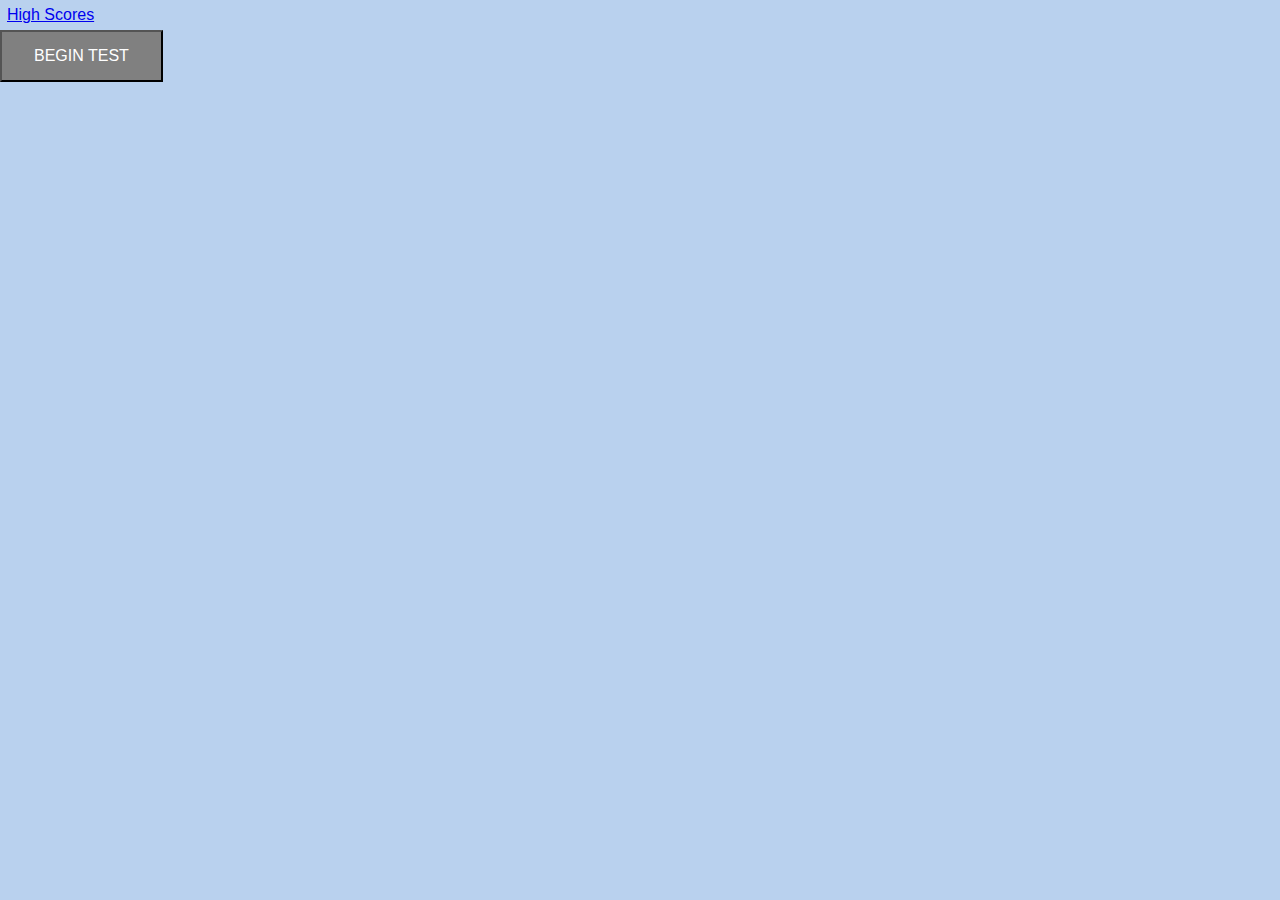
==== index.html @ 31cf2ca4 "Basic Framework for a test with three different states." ====
<!DOCTYPE html>
<html lang="en">

<head>
  <meta charset="UTF-8">
  <meta name="viewport" content="width=device-width, initial-scale=1.0">
  <title>Timed Quiz</title>
  <link rel="stylesheet" href="./assets/css/reset.css" />
  <link rel="stylesheet" type="text/css" href="./assets/css/style.css">
</head>

<body>
  <div class="container start">

      <a class="scores" href="#scores">High Scores</a>

  <h1 class="time"></h1>

      <button>BEGIN TEST</button>
</div>

  <script src="./assets/js/script.js"></script>
</body>

</html>
---- assets/css/style.css ----
button {
  background-color: gray;
  display: block;
  margin: auto auto;
  color: white;
  padding: 15px 32px;
  text-align: center;
  text-decoration: none;
  display: inline-block;
  font-size: 16px;

}
.scores{
  float: left;
  margin: 5px 5px;
  padding: 2px;


}

.start {
  background-color:#b9d1ee;
  height: 100vh;
  color: #bebebe;
 
}

.test {

  background-color: #d3d3d3;
  color: black;
  height: 100vh;

}

.end {
  background-color: #5f3f75;
  color: white;
  height: 100vh;

}

.time{
  text-align:right;
}

.scores {
  width: 100%;
}
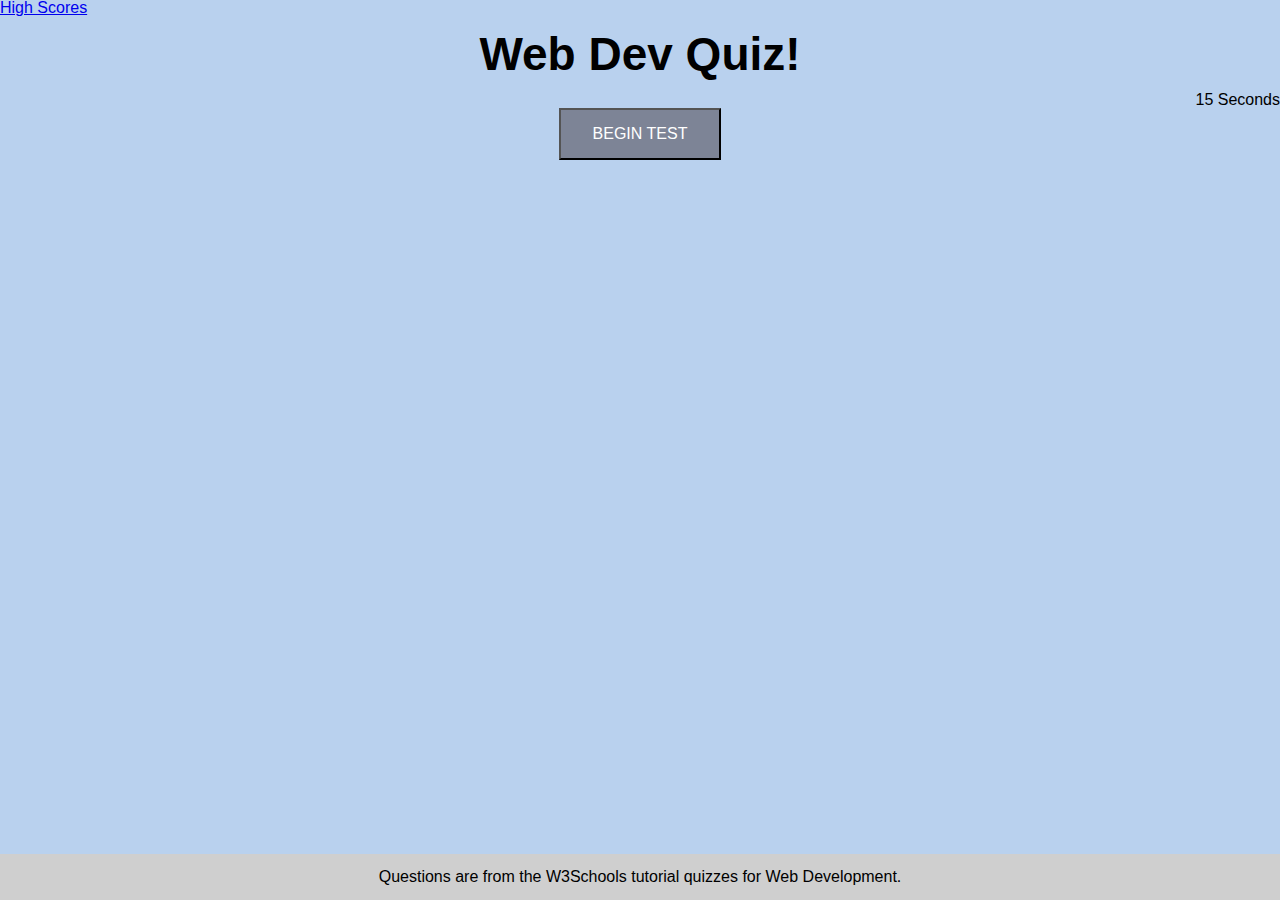
==== commit 488c81ce: "Finished test and added scores page" ====
--- a/index.html
+++ b/index.html
@@ -12,12 +12,28 @@
 <body>
   <div class="container start">
 
-      <a class="scores" href="#scores">High Scores</a>
+    <a href="./scores.html">High Scores</a>
 
-  <h1 class="time"></h1>
+    <h1 class=header>Web Dev Quiz!</h1>
 
-      <button>BEGIN TEST</button>
-</div>
+    <div class="time"></div>
+
+    <button>BEGIN TEST</button>
+
+    <div class="testBox">
+      <div class="question"></div>
+      <div class="answer1" id="answer1"></div>
+      <div class="answer2"></div>
+      <div class="answer3"></div>
+      <div class="answer4"></div>
+      <h1 class="currentScore"> </h1>
+    </div>
+
+  </div>
+  <div class="footer">
+    <p> Questions are from the W3Schools tutorial quizzes for Web Development.</p>
+  </div>
+
 
   <script src="./assets/js/script.js"></script>
 </body>
--- a/assets/css/style.css
+++ b/assets/css/style.css
@@ -1,50 +1,147 @@
+button {
+  background-color: rgb(125, 132, 150);
+  color: white;
+  display: flex;
+  flex-direction: column;
+  margin: auto auto;
+  padding: 15px 32px;
+  font-size: 16px;
 
-button {
-  background-color: gray;
+}
+
+.header {
+  padding: 15px 32px;
+  text-align: center;
+  color: black;
+  font-size: 46px;
+  margin: auto auto;
+}
+
+.scores {
+  float: left;
+  margin: 5px 5px;
+  padding: 2px;
+  width: 100%;
+}
+
+.start {
+  background-color: #b9d1ee;
+  height: 100vh;
+  color: #bebebe;
+}
+
+.test {
+  background-color: #d3d3d3;
+  color: black;
+  height: 100vh;
+}
+
+.end {
+  background-color: #5f3f75;
+  color: white;
+  height: 100vh;
+}
+
+.time {
+  color: black;
+  text-align: right;
+}
+
+
+.testBox {
+  display: flex;
+  flex-direction: column;
+  background-color: white;
+  width: 400px;
+  height: 500px;
+  margin: auto;
+  padding: 15px 32px;
+}
+
+.testBox div {
+  color: white;
+  font-size: 16px;
+
+}
+
+.question {
+  display: block;
+  margin: auto auto;
+  background-color: rgb(104, 49, 117);
+  padding: 15px 32px;
+  text-align: center;
+  text-decoration: none;
+  display: inline-block;
+  justify-content: center;
+  align-items: flex-start;
+}
+
+.answer1 {
+  align-self: center;
+  justify-content: space-between;
+  background-color: rgb(104, 49, 117);
   display: block;
   margin: auto auto;
   color: white;
   padding: 15px 32px;
   text-align: center;
   text-decoration: none;
-  display: inline-block;
+
+}
+
+.answer2 {
+  align-self: center;
+  justify-content: space-between;
+  background-color: rgb(104, 49, 117);
+  display: block;
+  margin: auto auto;
+  color: white;
+  padding: 15px 32px;
+  text-align: center;
+  text-decoration: none;
+
+}
+
+.answer3 {
+  align-self: center;
+  justify-content: space-between;
+  background-color: rgb(104, 49, 117);
+  display: block;
+  margin: auto auto;
+  color: white;
+  padding: 15px 32px;
+  text-align: center;
+  text-decoration: none;
+
+}
+
+.currentScore {
+  align-self: center;
+}
+
+.scoreBox {
+  display: flex;
+  flex-direction: column;
+  background-color: white;
+  width: 400px;
+  height: 200px;
+  margin: auto;
+  padding: 15px 32px;
+}
+
+.scoreBox div {
+  color: white;
   font-size: 16px;
 
 }
-.scores{
-  float: left;
-  margin: 5px 5px;
-  padding: 2px;
 
-
-}
-
-.start {
-  background-color:#b9d1ee;
-  height: 100vh;
-  color: #bebebe;
- 
-}
-
-.test {
-
-  background-color: #d3d3d3;
+.footer {
+  position: fixed;
+  left: 0;
+  bottom: 0;
+  width: 100%;
+  background-color: rgb(207, 207, 207);
+  padding: 15px 32px;
   color: black;
-  height: 100vh;
-
-}
-
-.end {
-  background-color: #5f3f75;
-  color: white;
-  height: 100vh;
-
-}
-
-.time{
-  text-align:right;
-}
-
-.scores {
-  width: 100%;
+  text-align: center;
 }